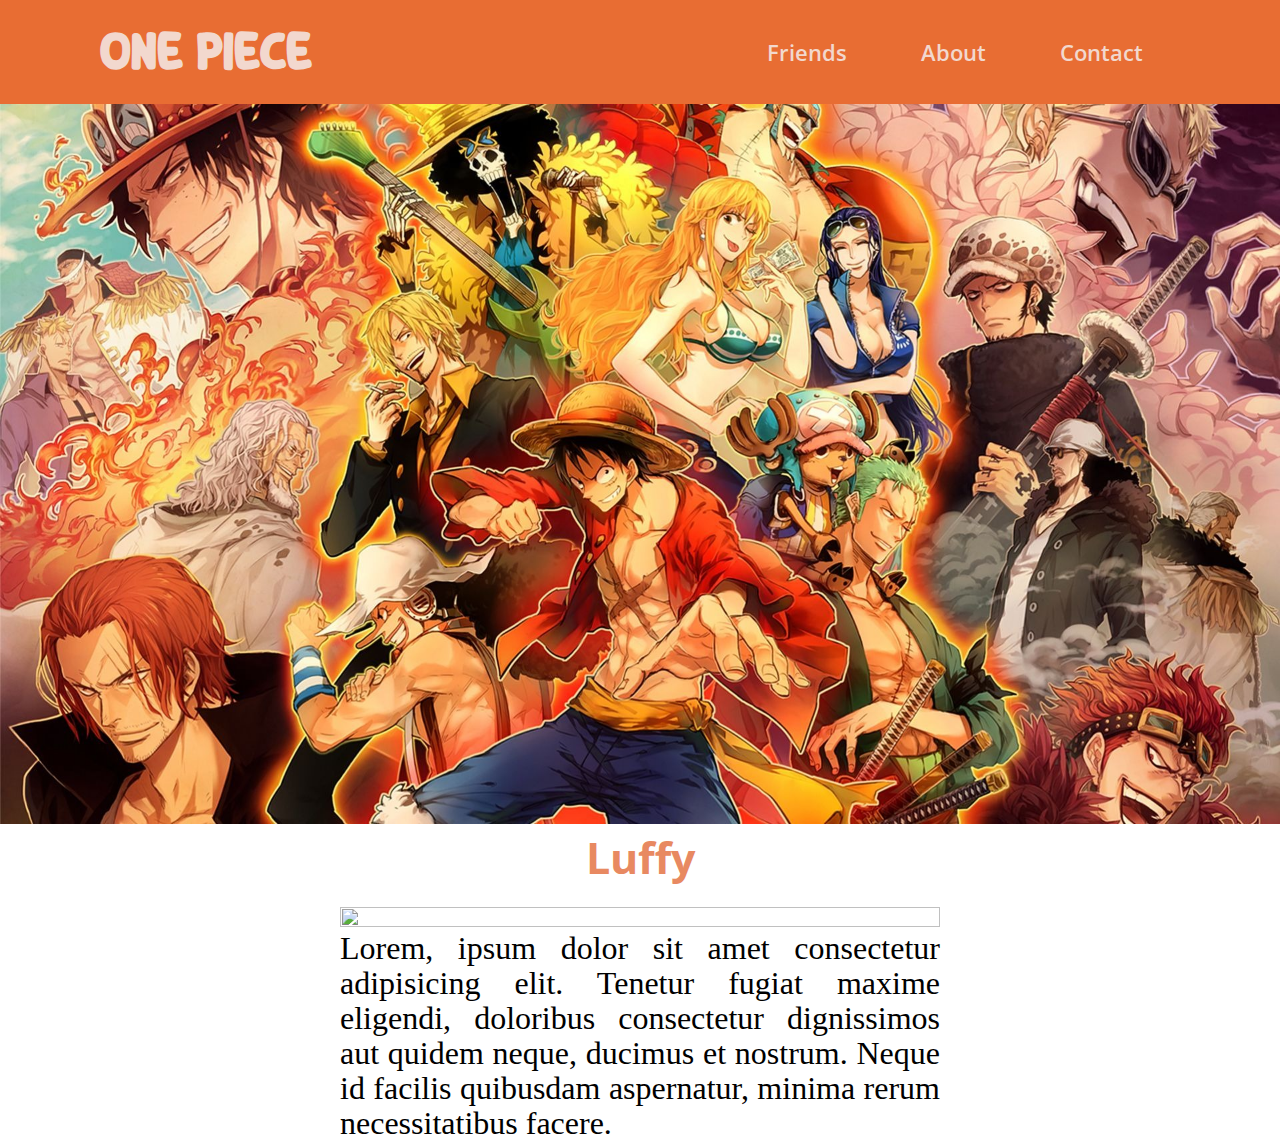
==== index-2.0.html @ fd4a2ab8 "Atualização" ====
<!DOCTYPE html>
<html lang="pt-BR">
<head>
    <meta charset="UTF-8">
    <meta http-equiv="X-UA-Compatible" content="IE=edge">
    <meta name="viewport" content="width=device-width, initial-scale=1.0">
    <link rel="stylesheet" href="src/refatoracao/reset.css">
    <link rel="stylesheet" href="src/refatoracao/style.css">
    <link rel="stylesheet" href="src/refatoracao/variable.css">
    <link rel="stylesheet" href="src/refatoracao/menu.css">
    <link rel="stylesheet" href="src/refatoracao/galeria.css">

    <link rel="preconnect" href="https://fonts.googleapis.com"><link rel="preconnect" href="https://fonts.gstatic.com" crossorigin><link href="https://fonts.googleapis.com/css2?family=Bebas+Neue&family=Chakra+Petch:ital,wght@0,400;0,500;1,500&family=Cormorant+Garamond:ital,wght@1,600&family=DynaPuff:wght@400;500;600&family=EB+Garamond:wght@400;500;600;700;800&family=Edu+VIC+WA+NT+Beginner:wght@400;500&family=Fira+Code:wght@300;400;500;600;700&family=Inconsolata:wght@200;400;500;600;800;900&family=Kumbh+Sans:wght@400;700&family=Manrope&family=Noto+Sans+Chakma&family=Open+Sans:ital,wght@0,300;0,400;1,300&family=Oswald:wght@400;600;700&family=Outfit:wght@300;400;600&family=Passion+One&family=Poppins:ital,wght@0,400;0,600;0,700;0,900;1,400;1,600;1,700;1,800;1,900&family=Public+Sans:ital,wght@0,300;0,500;0,700;0,800;1,300;1,500;1,700;1,800&family=Roboto+Mono:ital,wght@0,500;1,100&family=Roboto:ital,wght@0,300;0,400;0,700;1,300;1,400;1,700&family=Silkscreen:wght@400;700&family=Square+Peg&family=VT323&display=swap" rel="stylesheet">
    <link rel="preconnect" href="https://fonts.googleapis.com"><link rel="preconnect" href="https://fonts.gstatic.com" crossorigin><link href="https://fonts.googleapis.com/css2?family=Bebas+Neue&family=Chakra+Petch:ital,wght@0,400;0,500;1,500&family=Cormorant+Garamond:ital,wght@1,600&family=DynaPuff:wght@400;500;600&family=EB+Garamond:wght@400;500;600;700;800&family=Edu+VIC+WA+NT+Beginner:wght@400;500&family=Fira+Code:wght@300;400;500;600;700&family=Inconsolata:wght@200;400;500;600;800;900&family=Kumbh+Sans:wght@400;700&family=Manrope&family=Noto+Sans+Chakma&family=Open+Sans:ital,wght@0,300;0,400;1,300&family=Oswald:wght@400;600;700&family=Outfit:wght@300;400;600&family=Passion+One&family=Poppins:ital,wght@0,400;0,600;0,700;0,900;1,400;1,600;1,700;1,800;1,900&family=Public+Sans:ital,wght@0,300;0,500;0,700;0,800;1,300;1,500;1,700;1,800&family=Roboto+Mono:ital,wght@0,500;1,100&family=Roboto:ital,wght@0,400;0,500;0,700;1,400;1,500;1,700&family=Silkscreen:wght@400;700&family=Square+Peg&family=VT323&display=swap" rel="stylesheet">
    <title>One Piece</title>
</head>
<body>
    <header class="header">
        <div class="header-container">
            <a href="#" class="logo">
                <h1>One Piece</h1>
            </a>

            <nav>
                <input type="checkbox" id="menu-hamburguer">
                <label for="menu-hamburguer">
                    <div class="menu">
                        <span class="hamburguer"></span>
                    </div>
                </label>
                <ul>
                    <li><a href="#">Friends</a></li>
                    <li><a href="#">About</a></li>
                    <li><a href="#">Contact</a></li>
                </ul>
            </nav>
        </div>
    </header>

    <main>
        <section class="gallery">
            <img class="images" src="src/img/one-piece-1-1.jpg" alt="">
        </section>

            <div class="container">
                    <div class="flex-wrap">
                        <h2 class="name">Luffy</h2>
                        <img src="src/img/luffy.png" alt="" class="picture">
                        <p class="text">Lorem, ipsum dolor sit amet consectetur adipisicing elit. Tenetur fugiat maxime eligendi, doloribus consectetur dignissimos aut quidem neque, ducimus et nostrum. Neque id facilis quibusdam aspernatur, minima rerum necessitatibus facere.</p>
                    </div>
            </div>
        </main>
</body>
</html>
---- src/refatoracao/style.css ----
.container{
    display: flex;
    justify-content: center;
    align-items: center;
    margin: auto;
    width: 600px;
    height: 100%;
    flex-wrap: wrap;
}

.name{
    text-align: center;
    font-size: 2.7rem;
    color:#e88961;
    padding-bottom: 20px;
    font-family: var(--primary);
    font-weight: 700;
}

.text{
    font-size: 2rem;
    line-height: 35px;
    text-align: justify;
}
---- src/refatoracao/variable.css ----
:root{
    --primary: 'Open Sans', sans-serif;
    --seondary: 'Roboto', sans-serif;

    --primary-color:#0478a6b0;
    --secondary-color:#07c4d991;
    --blue-dark: #0F2F59;
    --blue-darker: #020426;
}
---- src/refatoracao/menu.css ----
@font-face {
    font-family: logo;
    src: url(../font/Sugar\ Snow.otf);
}

.header .header-container{
    display: flex;
    justify-content: space-between;
    align-items: center;
    padding: 30px 100px;
    background-color: #E86D33;
}

.logo h1{
    color: #F2D8CE;
    font-size: 3em;
    font-family: logo, sans-serif;
}

.header nav ul{
    display: flex;
}

.header nav ul li a{
    border-radius: 30px;
    padding: 10px 30px;
    margin: 7px;
    transition: .5s;
    color: #F2D8CE;
    font-size: 1.4em;
    font-family: var(--primary);
    font-weight: 600;
}

nav ul li a:hover{
    /* background-color: var(--secondary-color); */
    background-color: rgba(255, 255, 255, 0.697);
    color: rgba(0, 0, 0, 0.85);
}

/* Menu de Hamburguer */
.header .menu{
    display: none;
    width: 60px;
    height: 60px;
    align-self: flex-end;
}

.header nav label{
    display: flex;
    flex-direction: column;
}

.header .hamburguer{
    background-color: #fff;
    position: relative;
    display: block;
    width: 30px;
    height: 2px;
    top: 29px;
    left: 15px;
    transition: 0.5s ease-in-out;
}

.header .hamburguer::before,
.header .hamburguer::after{
    background-color: #fff;
    content: '';
    display: block;
    width: 100%;
    height: 100%;
    position: absolute;
    transition: 0.2s ease-in-out;
}

.header .hamburguer::before{
    top: -10px;
}

.header .hamburguer::after{
    bottom: -10px;
}

.header input{
    display: none;
}

.header input:checked ~ label .hamburguer{
    transform: rotate(45deg);
}

.header input:checked ~label .hamburguer::before{
    transform: rotate(90deg);
    top: 0;
}

.header input:checked ~label .hamburguer::after{
    transform: rotate(90deg);
    bottom: 0;
}

@media(max-width: 900px){
   
    /* .header .header-container{
        background-color: white;
        color: #000;
    } */

    .header .menu{
        display: block;
    }

    .header nav ul{
        display: none;
    }

    .header input:checked ~ ul {
        display: block;
    }

    .header nav{
        position: absolute;
        top: 8px;
        right: 20px;
        z-index: 1;
    }

    .header nav ul{
        width: 200px;
        background-color: #fff;
        padding: 20px;
    }

    .header nav ul a{
        text-align: center;
        padding: 20px;
        display: block;
    }
}
---- src/refatoracao/galeria.css ----
img{
    width: 100%;
    height: 80%;
}

.images img{
   background: url(../img/one-piece-1-1.jpg) no-repeat center;
   background-size: cover;
}
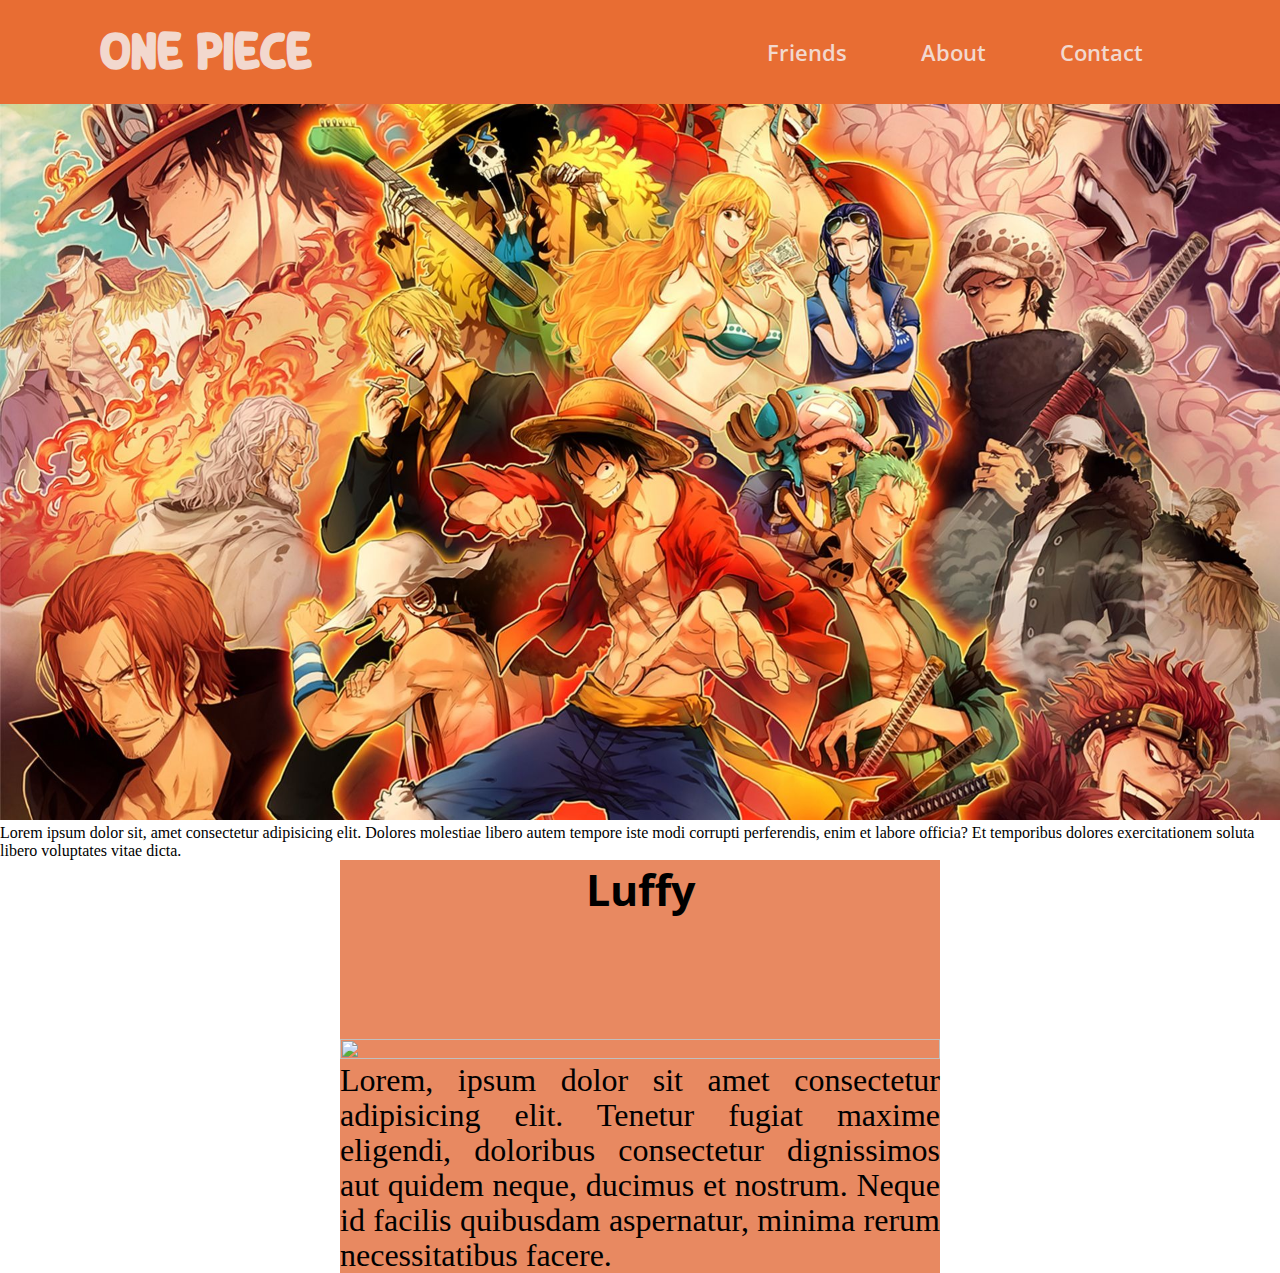
==== commit 07b9d9a6: "Atualização" ====
--- a/index-2.0.html
+++ b/index-2.0.html
@@ -42,6 +42,10 @@
             <img class="images" src="src/img/one-piece-1-1.jpg" alt="">
         </section>
 
+        <div class="sobre">
+            Lorem ipsum dolor sit, amet consectetur adipisicing elit. Dolores molestiae libero autem tempore iste modi corrupti perferendis, enim et labore officia? Et temporibus dolores exercitationem soluta libero voluptates vitae dicta.
+        </div>
+
             <div class="container">
                     <div class="flex-wrap">
                         <h2 class="name">Luffy</h2>
--- a/src/refatoracao/style.css
+++ b/src/refatoracao/style.css
@@ -8,10 +8,15 @@
     flex-wrap: wrap;
 }
 
+.flex-wrap{
+    max-width: 900px;
+    background-color: #e88961;
+}
+
 .name{
     text-align: center;
     font-size: 2.7rem;
-    color:#e88961;
+    /* color:#e88961; */
     padding-bottom: 20px;
     font-family: var(--primary);
     font-weight: 700;
--- a/src/refatoracao/menu.css
+++ b/src/refatoracao/menu.css
@@ -1,6 +1,13 @@
 @font-face {
     font-family: logo;
     src: url(../font/Sugar\ Snow.otf);
+}
+
+header{
+    position: fixed;
+    top:0;
+    left: 0;
+    width: 100%;
 }
 
 .header .header-container{
@@ -33,7 +40,6 @@
 }
 
 nav ul li a:hover{
-    /* background-color: var(--secondary-color); */
     background-color: rgba(255, 255, 255, 0.697);
     color: rgba(0, 0, 0, 0.85);
 }
@@ -100,11 +106,6 @@
 }
 
 @media(max-width: 900px){
-   
-    /* .header .header-container{
-        background-color: white;
-        color: #000;
-    } */
 
     .header .menu{
         display: block;
--- a/src/refatoracao/galeria.css
+++ b/src/refatoracao/galeria.css
@@ -1,6 +1,7 @@
  img{
     width: 100%;
     height: 80%;
+    padding-top: 100px;
 }
 
 .images img{
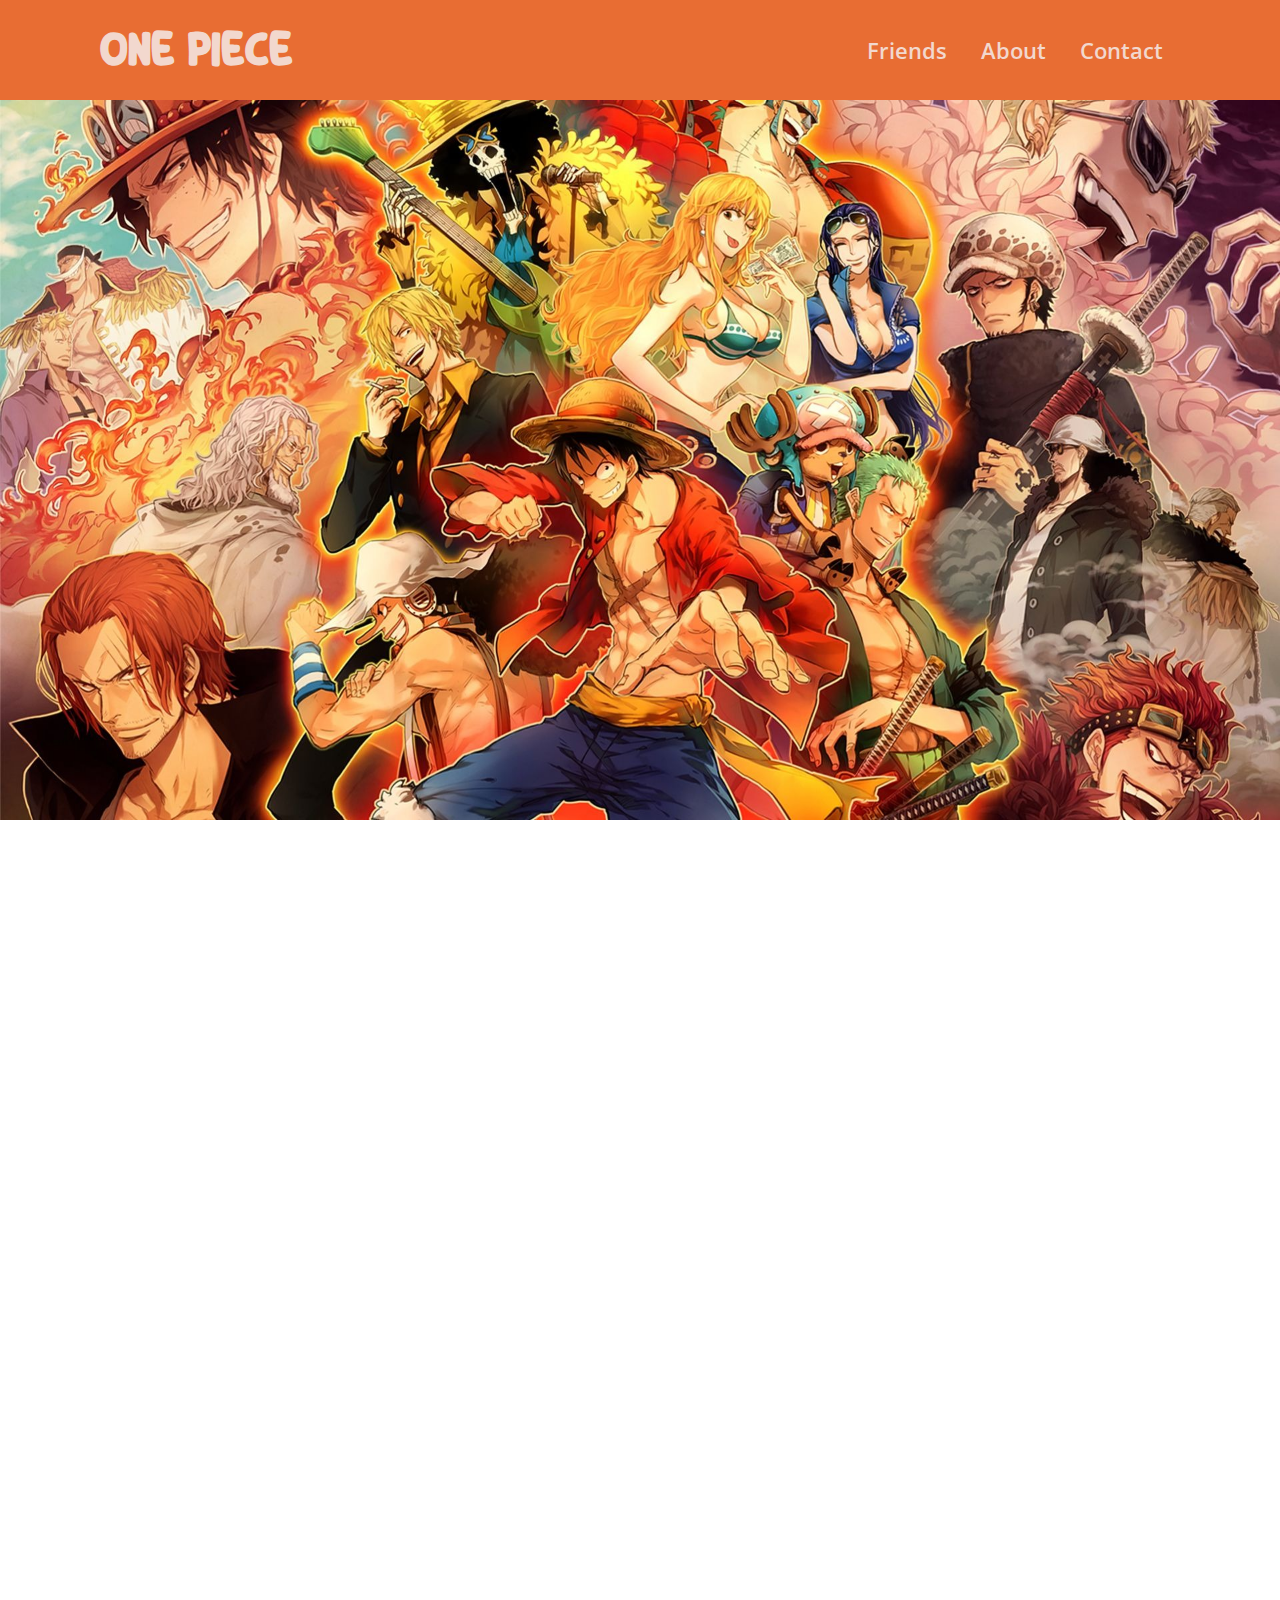
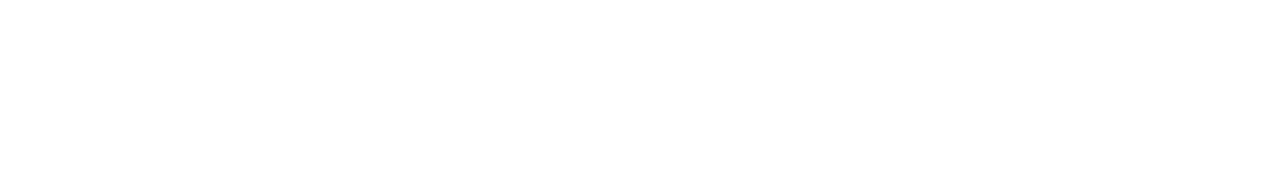
==== commit aa276494: "Atualização" ====
--- a/index-2.0.html
+++ b/index-2.0.html
@@ -9,6 +9,9 @@
     <link rel="stylesheet" href="src/refatoracao/variable.css">
     <link rel="stylesheet" href="src/refatoracao/menu.css">
     <link rel="stylesheet" href="src/refatoracao/galeria.css">
+    <link rel="stylesheet" href="src/refatoracao/befor.css">
+    <link rel="stylesheet" href="https://unpkg.com/aos@next/dist/aos.css" />
+
 
     <link rel="preconnect" href="https://fonts.googleapis.com"><link rel="preconnect" href="https://fonts.gstatic.com" crossorigin><link href="https://fonts.googleapis.com/css2?family=Bebas+Neue&family=Chakra+Petch:ital,wght@0,400;0,500;1,500&family=Cormorant+Garamond:ital,wght@1,600&family=DynaPuff:wght@400;500;600&family=EB+Garamond:wght@400;500;600;700;800&family=Edu+VIC+WA+NT+Beginner:wght@400;500&family=Fira+Code:wght@300;400;500;600;700&family=Inconsolata:wght@200;400;500;600;800;900&family=Kumbh+Sans:wght@400;700&family=Manrope&family=Noto+Sans+Chakma&family=Open+Sans:ital,wght@0,300;0,400;1,300&family=Oswald:wght@400;600;700&family=Outfit:wght@300;400;600&family=Passion+One&family=Poppins:ital,wght@0,400;0,600;0,700;0,900;1,400;1,600;1,700;1,800;1,900&family=Public+Sans:ital,wght@0,300;0,500;0,700;0,800;1,300;1,500;1,700;1,800&family=Roboto+Mono:ital,wght@0,500;1,100&family=Roboto:ital,wght@0,300;0,400;0,700;1,300;1,400;1,700&family=Silkscreen:wght@400;700&family=Square+Peg&family=VT323&display=swap" rel="stylesheet">
     <link rel="preconnect" href="https://fonts.googleapis.com"><link rel="preconnect" href="https://fonts.gstatic.com" crossorigin><link href="https://fonts.googleapis.com/css2?family=Bebas+Neue&family=Chakra+Petch:ital,wght@0,400;0,500;1,500&family=Cormorant+Garamond:ital,wght@1,600&family=DynaPuff:wght@400;500;600&family=EB+Garamond:wght@400;500;600;700;800&family=Edu+VIC+WA+NT+Beginner:wght@400;500&family=Fira+Code:wght@300;400;500;600;700&family=Inconsolata:wght@200;400;500;600;800;900&family=Kumbh+Sans:wght@400;700&family=Manrope&family=Noto+Sans+Chakma&family=Open+Sans:ital,wght@0,300;0,400;1,300&family=Oswald:wght@400;600;700&family=Outfit:wght@300;400;600&family=Passion+One&family=Poppins:ital,wght@0,400;0,600;0,700;0,900;1,400;1,600;1,700;1,800;1,900&family=Public+Sans:ital,wght@0,300;0,500;0,700;0,800;1,300;1,500;1,700;1,800&family=Roboto+Mono:ital,wght@0,500;1,100&family=Roboto:ital,wght@0,400;0,500;0,700;1,400;1,500;1,700&family=Silkscreen:wght@400;700&family=Square+Peg&family=VT323&display=swap" rel="stylesheet">
@@ -29,9 +32,9 @@
                     </div>
                 </label>
                 <ul>
-                    <li><a href="#">Friends</a></li>
-                    <li><a href="#">About</a></li>
-                    <li><a href="#">Contact</a></li>
+                    <li><a href="#friends">Friends</a></li>
+                    <li><a href="#about">About</a></li>
+                    <li><a href="#contact">Contact</a></li>
                 </ul>
             </nav>
         </div>
@@ -42,17 +45,34 @@
             <img class="images" src="src/img/one-piece-1-1.jpg" alt="">
         </section>
 
-        <div class="sobre">
-            Lorem ipsum dolor sit, amet consectetur adipisicing elit. Dolores molestiae libero autem tempore iste modi corrupti perferendis, enim et labore officia? Et temporibus dolores exercitationem soluta libero voluptates vitae dicta.
+        <div class="texto-sobre" data-aos="fade-up">
+            <div class="sobre">
+                One Piece é uma série de mangá escrita e ilustrada por Eiichiro Oda. Os capítulos têm sido serializados na revista Weekly Shōnen Jump desde 22 de julho de 1997, com os capítulos compilados e publicados em 104 volumes tankōbon pela editora Shueisha até novembro de 2022. One Piece conta as aventuras de Monkey D. Luffy, um jovem cujo corpo ganhou as propriedades de borracha após ter comido uma fruta do diabo acidentalmente. Com sua tripulação, os Piratas do Chapéu de Palha, Luffy explora a Grand Line em busca do tesouro mais procurado do mundo, o "One Piece", a fim de se tornar o próximo Rei dos Piratas.
+            </div>
         </div>
 
             <div class="container">
-                    <div class="flex-wrap">
-                        <h2 class="name">Luffy</h2>
-                        <img src="src/img/luffy.png" alt="" class="picture">
-                        <p class="text">Lorem, ipsum dolor sit amet consectetur adipisicing elit. Tenetur fugiat maxime eligendi, doloribus consectetur dignissimos aut quidem neque, ducimus et nostrum. Neque id facilis quibusdam aspernatur, minima rerum necessitatibus facere.</p>
+                    <div class="flex-wrap" data-aos="fade-up">
+                            <img  class="picture" src="src/img/luffy.png" alt="luffy">
+                        <div class="about">
+                            <h2 class="name"><span>Monkey</span> D. Luffy</h2>
+                            <p class="text">Lorem ipsum dolor sit amet consectetur adipisicing elit. Libero exercitationem odio atque suscipit! Blanditiis dolores excepturi quis. Vel asperiores nam similique dolorem, autem reiciendis ea optio obcaecati, ipsum qui culpa. </p>
+                        </div>
+                    </div>
+                    <div class="flex-wrap" data-aos="fade-left">
+                        <img  class="picture" src="src/img/nico.png" alt="luffy">
+                    <div class="about">
+                        <h2 class="name"><span>Nico</span> Robin</h2>
+                        <p class="text">Lorem ipsum dolor sit amet consectetur adipisicing elit. Libero exercitationem odio atque suscipit! Blanditiis dolores excepturi quis. Vel asperiores nam similique dolorem, autem reiciendis ea optio obcaecati, ipsum qui culpa. </p>
                     </div>
             </div>
         </main>
+
+        <script src="https://unpkg.com/aos@next/dist/aos.js"></script>
+  <script>
+    AOS.init({
+        duration:1300
+    });
+  </script>
 </body>
 </html>--- a/src/refatoracao/style.css
+++ b/src/refatoracao/style.css
@@ -1,29 +1,76 @@
+html{
+    /* max-width: 100%px;
+    height: 100%; */
+    /* min-height: 1000px; */
+}
+
+.texto-sobre{
+    display: flex;
+    justify-content: center;
+    align-items: center;
+}
+
+.sobre{
+    width: 65%;
+    height: 100%;
+    font-size: 1.4em;
+    background-color: rgba(255, 255, 255, 0.678);
+    box-shadow: #e88a6177 0px 0px 0px 3px;
+    font-family: var(--secondary);
+    font-weight: 700;
+    color: rgba(128, 128, 128, 0.885);
+    text-align: justify;
+    margin: 50px 0 50px 0;
+    padding: 20px;
+    border-radius: 20px;
+}
 .container{
     display: flex;
     justify-content: center;
     align-items: center;
-    margin: auto;
-    width: 600px;
-    height: 100%;
-    flex-wrap: wrap;
+    margin-bottom: 50px;
+    flex-direction: column;
+    flex: 1;
 }
 
 .flex-wrap{
-    max-width: 900px;
-    background-color: #e88961;
+    display: flex;
+    justify-content: center;
+    align-items: center;
+    margin: auto;
+    padding: 20px;
+    width: 900px;
+    height: 100%;
+    border: 1px solid rgba(255, 166, 0, 0.898);
+    margin-bottom: 20px;
+    box-shadow: rgba(0, 0, 0, 0.15) 1.95px 1.95px 2.6px;
+    gap: 20px;
+    border-radius: 17px;
+    /* flex-wrap: wrap; */
 }
 
-.name{
-    text-align: center;
+ .picture img{
+    width: 100%;
+    height: 100%;
+}
+
+.container .name{
     font-size: 2.7rem;
-    /* color:#e88961; */
     padding-bottom: 20px;
-    font-family: var(--primary);
+    font-family: var(--secondary);
     font-weight: 700;
 }
 
-.text{
-    font-size: 2rem;
+.container .name span{
+    color: rgba(255, 0, 0, 0.525);
+}
+
+.container .text{
+    font-size: 1.7rem;
     line-height: 35px;
     text-align: justify;
+    font-family: var(--primary);
+    font-weight: 400;
+    margin-right: 10px;
+    color: rgba(128, 128, 128, 0.885);
 }--- a/src/refatoracao/variable.css
+++ b/src/refatoracao/variable.css
@@ -1,6 +1,6 @@
 :root{
     --primary: 'Open Sans', sans-serif;
-    --seondary: 'Roboto', sans-serif;
+    --secondary: 'Roboto', sans-serif;
 
     --primary-color:#0478a6b0;
     --secondary-color:#07c4d991;
--- a/src/refatoracao/menu.css
+++ b/src/refatoracao/menu.css
@@ -3,10 +3,13 @@
     src: url(../font/Sugar\ Snow.otf);
 }
 
+body{
+    height: 1500px;
+}
+
 header{
     position: fixed;
-    top:0;
-    left: 0;
+    top: 0;
     width: 100%;
 }
 
@@ -20,7 +23,7 @@
 
 .logo h1{
     color: #F2D8CE;
-    font-size: 3em;
+    font-size: 2.7em;
     font-family: logo, sans-serif;
 }
 
@@ -30,7 +33,7 @@
 
 .header nav ul li a{
     border-radius: 30px;
-    padding: 10px 30px;
+    padding: 10px 10px;
     margin: 7px;
     transition: .5s;
     color: #F2D8CE;
--- a/src/refatoracao/befor.css
+++ b/src/refatoracao/befor.css
@@ -0,0 +1,15 @@
+.name{
+    position: relative;
+    padding-left: 20px;
+    /* text-transform: uppercase; */
+}
+
+.name::after{
+    position: absolute;
+    left: 0;
+    top: -6;
+    height: 43px;
+    width: 5px;
+    content: "";
+    background-color: rgba(77, 77, 171, 0.64);
+}